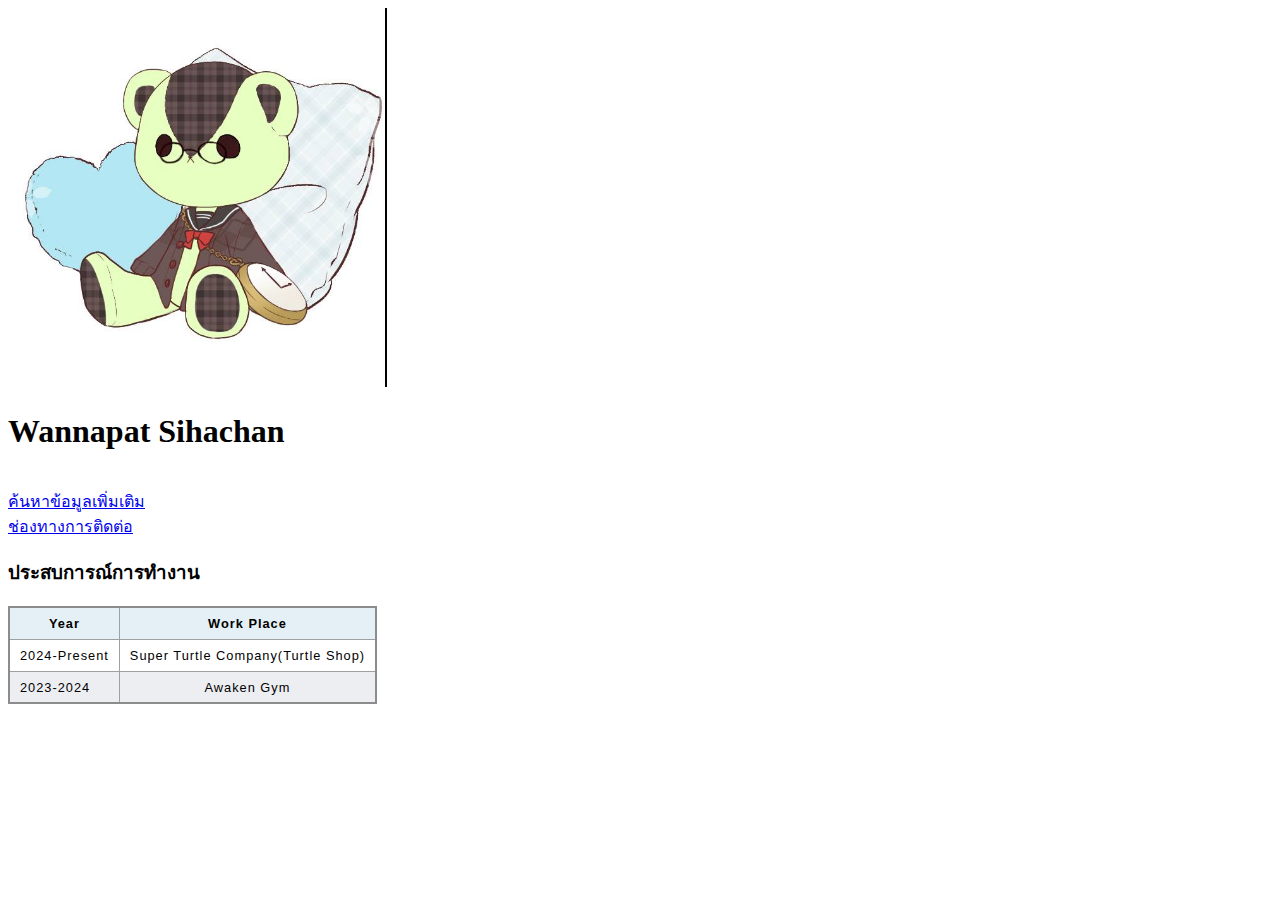
==== index.html @ de1561f5 "Create First personal page for learning_00" ====
<!--HTML boilerplate-->

<!DOCTYPE html> <!-- ให้เบาเซอร์เข้าใจว่าเป็น html 5-->
<html lang="en">
<head><!--ข้อมูลในเว็บเพจ-->
    <meta charset="UTF-8">
    <meta http-equiv="X-UA-Compatible" content="IE=edge">
    <meta name="viewport" content="width=device-width, initial-scale=1.0">
    <title>Resume Wannapat</title>
    <link rel="stylesheet" href="styles.css"
</head>
<body><!--โครงสร้างและเนื้อหา-->
    <img src="221758.jpg" alt="This is just demo img." style="width: 30%; height: auto;"> <br/>
    <h1>Wannapat Sihachan</h1> <br/>
    <!--เชื่อมลิ้งไปยังที่อื่นๆ-->
    <a href="https://www.google.co.th/"> ค้นหาข้อมูลเพิ่มเติม</a> <br/>
    <a href="contact.html"> ช่องทางการติดต่อ</a>

    <h3>ประสบการณ์การทำงาน</h3>
    <!--
    <ul>
        <li>2024-Present Super Turtle Company - Team Member in Turtle Shop </li>
        <li>2023-2024 Awaken Gym</li>
    </ul>
-->

    <!--ทำให้ list เป็น table-->
    <table >
        <!--THEAD-->
        <thead>
            <tr>
                <th>
                    Year
                </th>
                <th>
                    Work Place
                </th>
            </tr>
        </thead>
        
        <!--TR-->
        <tr>
            <td>2024-Present</td>
            <td>Super Turtle Company(Turtle Shop)</td>
            
        </tr>
        <tr>
            <td>2023-2024</td>
            <td>Awaken Gym</td>
        </tr>
        <tr></tr>
    </table>

</body>
</html>
---- styles.css ----
table {
    border-collapse: collapse;
    border: 2px solid rgb(140 140 140);
    font-family: sans-serif;
    font-size: 0.8rem;
    letter-spacing: 1px;
  }
  
  caption {
    caption-side: bottom;
    padding: 10px;
    font-weight: bold;
  }
  
  thead,
  tfoot {
    background-color: rgb(228 240 245);
  }
  
  th,
  td {
    border: 1px solid rgb(160 160 160);
    padding: 8px 10px;
  }
  
  td:last-of-type {
    text-align: center;
  }
  
  tbody > tr:nth-of-type(even) {
    background-color: rgb(237 238 242);
  }
  
  tfoot th {
    text-align: right;
  }
  
  tfoot td {
    font-weight: bold;
  }
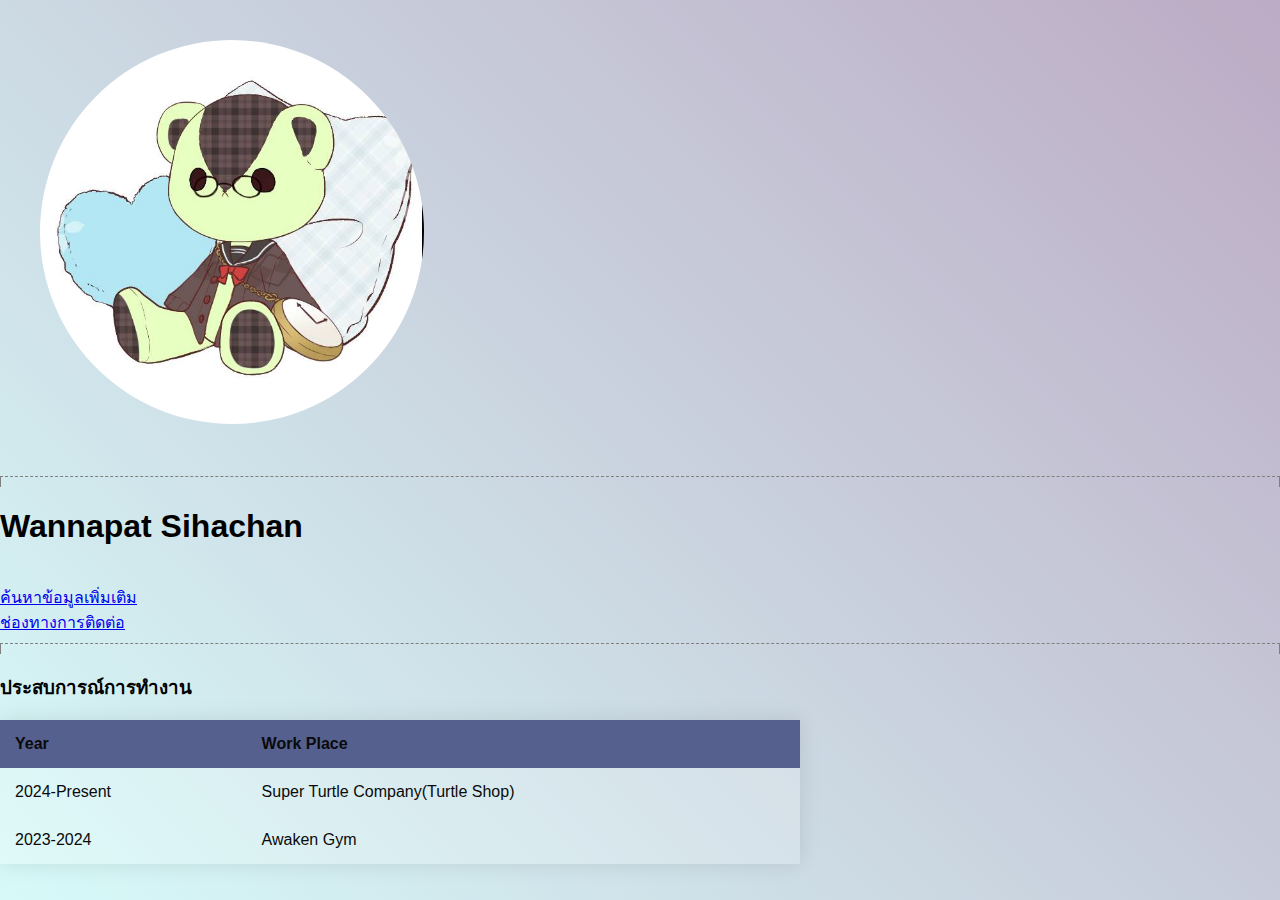
==== commit 97117ad9: "01_update picture & title" ====
--- a/index.html
+++ b/index.html
@@ -7,14 +7,32 @@
     <meta http-equiv="X-UA-Compatible" content="IE=edge">
     <meta name="viewport" content="width=device-width, initial-scale=1.0">
     <title>Resume Wannapat</title>
-    <link rel="stylesheet" href="styles.css"
+    <link rel="stylesheet" href="styles.css">
+
+    <!--<style>
+        body{
+            background-color: aliceblue;
+        }
+
+        hr{
+            background-color: bisque;
+        }
+    </style>-->
+
+
+
 </head>
 <body><!--โครงสร้างและเนื้อหา-->
     <img src="221758.jpg" alt="This is just demo img." style="width: 30%; height: auto;"> <br/>
+
+    <hr style="border-style: dashed double none; height: 10px;">
+
     <h1>Wannapat Sihachan</h1> <br/>
     <!--เชื่อมลิ้งไปยังที่อื่นๆ-->
     <a href="https://www.google.co.th/"> ค้นหาข้อมูลเพิ่มเติม</a> <br/>
     <a href="contact.html"> ช่องทางการติดต่อ</a>
+
+    <hr style="border-style: dashed double none; height: 10px;">
 
     <h3>ประสบการณ์การทำงาน</h3>
     <!--
--- a/styles.css
+++ b/styles.css
@@ -1,41 +1,70 @@
+html,
+body {
+	height: 100%;
+}
+
+img{
+	border-radius: 50%;
+	margin: 40px;
+}
+
+body {
+	margin: 0;
+	background: linear-gradient(45deg, #d7faf9, #bcabc4);
+	font-family: sans-serif;
+	font-weight: 100;
+}
+
+.container {
+	position: absolute;
+	top: 50%;
+	left: 50%;
+	transform: translate(-50%, -50%);
+}
+
 table {
-    border-collapse: collapse;
-    border: 2px solid rgb(140 140 140);
-    font-family: sans-serif;
-    font-size: 0.8rem;
-    letter-spacing: 1px;
-  }
-  
-  caption {
-    caption-side: bottom;
-    padding: 10px;
-    font-weight: bold;
-  }
-  
-  thead,
-  tfoot {
-    background-color: rgb(228 240 245);
-  }
-  
-  th,
-  td {
-    border: 1px solid rgb(160 160 160);
-    padding: 8px 10px;
-  }
-  
-  td:last-of-type {
-    text-align: center;
-  }
-  
-  tbody > tr:nth-of-type(even) {
-    background-color: rgb(237 238 242);
-  }
-  
-  tfoot th {
-    text-align: right;
-  }
-  
-  tfoot td {
-    font-weight: bold;
-  }
-  +	width: 800px;
+	border-collapse: collapse;
+	overflow: hidden;
+	box-shadow: 0 0 20px rgba(0,0,0,0.1);
+}
+
+th,
+td {
+	padding: 15px;
+	background-color: rgba(255,255,255,0.2);
+	color: #0a0a0a;
+}
+
+th {
+	text-align: left;
+}
+
+thead {
+	th {
+		background-color: #55608f;
+	}
+}
+
+tbody {
+	tr {
+		&:hover {
+			background-color: rgba(255,255,255,0.3);
+		}
+	}
+	td {
+		position: relative;
+		&:hover {
+			&:before {
+				content: "";
+				position: absolute;
+				left: 0;
+				right: 0;
+				top: -9999px;
+				bottom: -9999px;
+				background-color: rgba(255,255,255,0.2);
+				z-index: -1;
+			}
+		}
+	}
+}